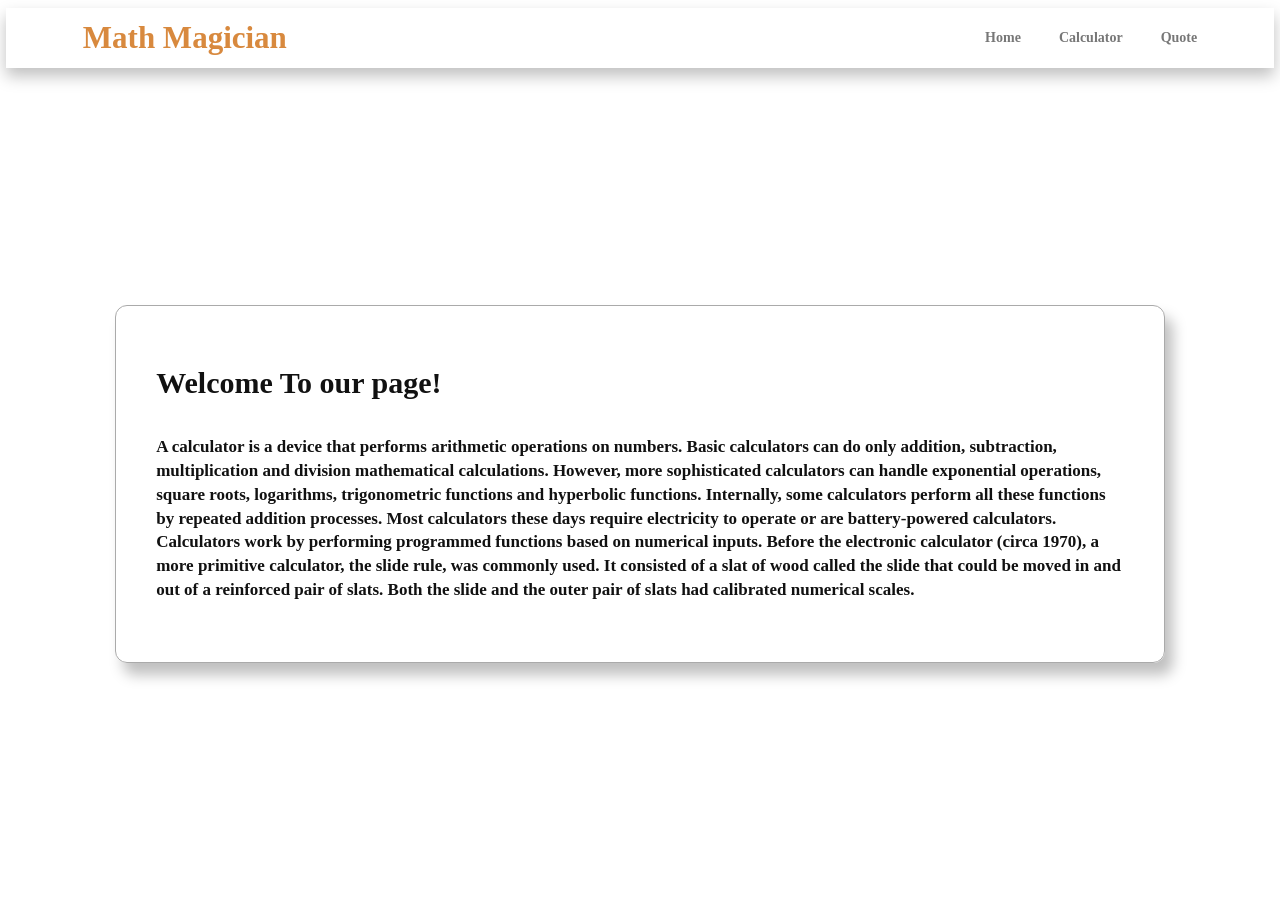
==== index.html @ f05f350a "Main Version" ====
<!DOCTYPE html>
<html lang="en">
<head>
    <meta charset="UTF-8">
    <meta name="viewport" content="width=device-width, initial-scale=1.0">
    <title>Math Magician</title>
    <link rel="stylesheet" href="style.css">
</head>
<body>

    <!-- Navigation Bar -->
     <header class="navbar">
        <a href="index.html" class="logo">Math Magician</a>
    
        <nav>
            <a href="index.html" class="active">Home</a>
            <a href="calculator.html">Calculator</a>
            <a href="quote.html">Quote</a>
        </nav>

     </header>
    
     <!-- Home Content -->
      <main  class="home">

        <section class="info-card">
             
        <h1>Welcome To our page!</h1>

       <p>
A calculator is a device that performs arithmetic operations on numbers.
Basic calculators can do only addition, subtraction, multiplication and
division mathematical calculations. However, more sophisticated calculators
can handle exponential operations, square roots, logarithms, trigonometric 
functions and hyperbolic functions. Internally, some calculators perform all
these functions by repeated addition processes. Most calculators these days require
electricity to operate or are battery-powered calculators. Calculators work by performing
programmed functions based on numerical inputs. Before the electronic calculator (circa 1970),
a more primitive calculator, the slide rule, was commonly used. It consisted of a slat of wood
called the slide that could be moved in and out of a reinforced pair of slats. Both the slide and 
the outer pair of slats had calibrated numerical scales. </p>


        </section>

      </main>
</body>
</html>
---- style.css ----
*{
    margin: 0;
    padding: 0;
    box-sizing: border-box;
}

body {
    min-height: 100vh;
    font-family: Georgia, 'Times New Roman', Times, serif;
    background: -o-linear-gradient(135deg,#eef2f5,#ffffff,#e9edf0);
    color: #111;
}

/* Navbar */
.navbar {
    width: calc(100% - 12px);
    height: 60px;
    margin: 8px 6px 0;
    padding: 0 6%;
    background: white;
    display: flex;
    align-items: center;
    justify-content: space-between;
    box-shadow: 0 8px 15px rgba(0, 0, 0, 0.25);
    
}

/* Logo */
.logo{
    text-decoration: none;
    color:#d8893e;
    font-size: 31px;
    font-weight: bold;
}

/* Navigation */
.navbar nav {
    display: flex;
    gap: 38px;
}

.navbar nav a {
    text-decoration: none;
    color:#777;
    font-weight: bold;
    font-size: 14px;

}

.navbar nav a:hover {
    color:#d8893e;
}

.navbar nav a.activen{
    color:#d8893e;

}

/* Home */
.home {
    min-height: calc(100vh - 68px);
    display: flex;
    align-items: center;
    justify-content: center;
    padding: 60px 9%;
}

.info-card {
    width: 100%;
    max-width: 1250px;
    min-height: 320px;
    padding: 60px 40px;
    border-radius: 12px;
    border: 1px solid #aaa;
    background: rgba(255,255,255,0.65);
    box-shadow:8px 12px 14px rgba(0,0,0,0.25);
       
}


.info-card h1 {
    font-size: 30px;
    margin-bottom: 35px;

}


.info-card p {
    font-size: 17px;
    line-height: 1.4;
    font-weight: 600;

}


   /* Calculator Page */


.calculator-page {
    min-height: calc(100vh - 68px);
    padding: 80px 8%;
    display: grid;
    grid-template-columns: 1fr 470px;
    gap: 70px;

}
.calculator-title h1 {
    color: #d8893e;
    font-size: 38px;

}

/* =========================
   Calculator Page
========================= */

.calculator-page {
    min-height: calc(100vh - 68px);
    padding: 80px 8%;

    display: grid;
    grid-template-columns: 1fr 470px;
    align-items: center;
    gap: 70px;
}


/* =========================
   Title
========================= */

.calculator-title h1 {
    color: #d8893e;
    font-size: clamp(32px, 4vw, 60px);
}


/* =========================
   Calculator
========================= */

.calculator {
    width: 100%;
    max-width: 470px;
    min-height: 720px;

    background: #000;
    border-radius: 45px;

    padding: 25px 20px;

    display: flex;
    flex-direction: column;
    justify-content: flex-end;

    overflow: hidden;
}


/* =========================
   Display
========================= */

.display {
    width: 100%;
    height: 180px;

    display: flex;
    justify-content: flex-end;
    align-items: flex-end;

    color: #fff;
    font-size: clamp(50px, 5vw, 75px);
    font-weight: 300;

    padding: 0 15px 15px;

    overflow: hidden;
    white-space: nowrap;
}


/* =========================
   Buttons Container
========================= */

.buttons {
    display: grid;

    grid-template-columns: repeat(4, 1fr);
    grid-template-rows: repeat(5, 1fr);

    gap: 12px;
}


/* =========================
   All Buttons
========================= */

button {
    border: none;
    outline: none;

    width: 100%;
    aspect-ratio: 1 / 1;

    border-radius: 50%;

    background: #333;
    color: white;

    font-size: clamp(24px, 2vw, 32px);
    font-weight: 400;

    display: flex;
    justify-content: center;
    align-items: center;

    cursor: pointer;

    transition: filter 0.1s ease,
                transform 0.05s ease;
}


/* =========================
   Press Effect
========================= */

button:active {
    filter: brightness(1.5);
    transform: scale(0.96);
}


/* =========================
   AC, +/-, %
========================= */

button:nth-child(1),
button:nth-child(2),
button:nth-child(3) {
    background: #a5a5a5;
    color: #000;
}


/* =========================
   Operators
========================= */

button.operator {
    background: #ff9500;
    color: #fff;
}


/* =========================
   Zero Button
========================= */

button.zero {
    grid-column: span 2;

    aspect-ratio: auto;

    border-radius: 50px;

    justify-content: flex-start;

    padding-left: 32px;
}


/* ===================================
   Large Laptop / Desktop
=================================== */

@media (min-width: 1400px) {

    .calculator-page {
        grid-template-columns: 1fr 520px;
        padding: 100px 10%;
        gap: 100px;
    }

    .calculator {
        max-width: 520px;
        min-height: 780px;
    }

    .calculator-title h1 {
        font-size: 65px;
    }

}


/* ===================================
   Laptop / Tablet
=================================== */

@media (max-width: 1100px) {

    .calculator-page {
        grid-template-columns: 1fr 420px;
        gap: 40px;

        padding: 60px 6%;
    }

    .calculator {
        max-width: 420px;
        min-height: 680px;
    }

}


/* ===================================
   Tablet
=================================== */

@media (max-width: 850px) {

    .calculator-page {
        grid-template-columns: 1fr;

        justify-items: center;

        gap: 40px;

        padding: 60px 5%;
    }

    .calculator-title {
        text-align: center;
    }

    .calculator {
        max-width: 450px;
        width: 100%;
    }

}


/* ===================================
   Mobile
=================================== */

@media (max-width: 600px) {

    .calculator-page {
        min-height: auto;

        padding: 30px 15px 40px;

        gap: 25px;
    }

    .calculator-title h1 {
        font-size: 32px;
    }

    .calculator {
        max-width: 380px;

        min-height: auto;

        border-radius: 30px;

        padding: 20px 15px;
    }

    .display {
        height: 140px;

        font-size: 60px;

        padding: 0 10px 15px;
    }

    .buttons {
        gap: 10px;
    }

    button {
        font-size: 26px;
    }

    button.zero {
        padding-left: 25px;
    }

}


/* ===================================
   Small Mobile
=================================== */

@media (max-width: 430px) {

    .calculator-page {
        padding: 20px 12px 30px;
    }

    .calculator {
        border-radius: 25px;

        padding: 18px 12px;
    }

    .display {
        height: 120px;

        font-size: 52px;
    }

    .buttons {
        gap: 8px;
    }

    button {
        font-size: 24px;
    }

    button.zero {
        padding-left: 22px;
    }

}


/* ===================================
   Very Small Phones
=================================== */

@media (max-width: 350px) {

    .calculator-page {
        padding: 15px 8px;
    }

    .calculator-title h1 {
        font-size: 28px;
    }

    .calculator {
        padding: 15px 10px;

        border-radius: 20px;
    }

    .display {
        height: 100px;

        font-size: 42px;
    }

    .buttons {
        gap: 6px;
    }

    button {
        font-size: 20px;
    }

    button.zero {
        padding-left: 18px;
    }

}
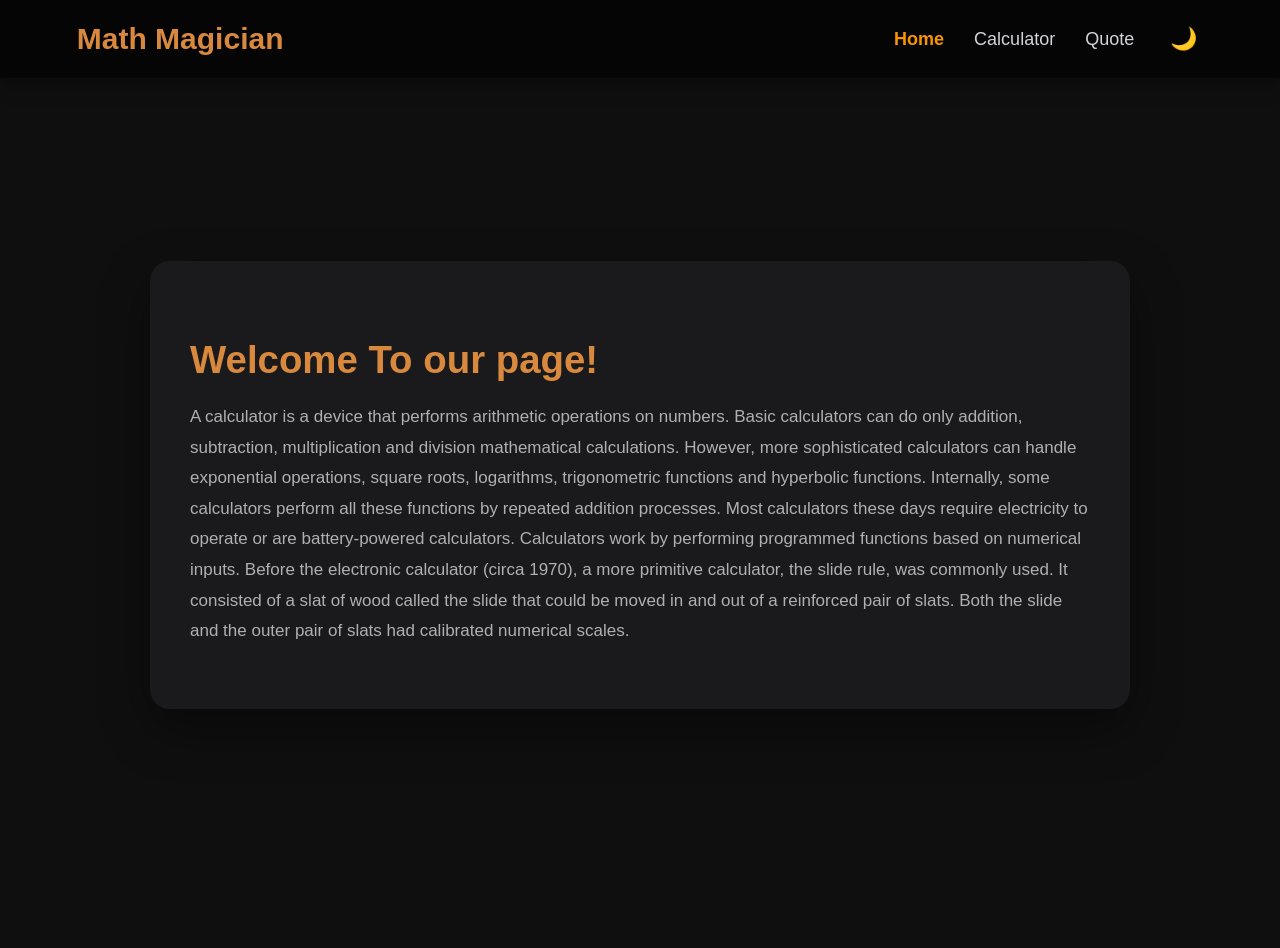
==== commit dc8e01b7: "Add JavaScript functionality" ====
--- a/index.html
+++ b/index.html
@@ -16,6 +16,8 @@
             <a href="index.html" class="active">Home</a>
             <a href="calculator.html">Calculator</a>
             <a href="quote.html">Quote</a>
+
+            <button id="theme-toggle" class="theme-toggle">🌙</button>
         </nav>
 
      </header>
@@ -44,5 +46,37 @@
         </section>
 
       </main>
+
+
+      <!-- Javascript -->
+ <script>
+    // Light and dark mode Codes 
+document.addEventListener('DOMContentLoaded', () => {
+
+  const toggleBtn = document.getElementById('theme-toggle');
+  const body = document.body;
+
+  // Load saved theme on page load
+  const savedTheme = localStorage.getItem('theme');
+  if (savedTheme === 'light') {
+    body.classList.add('light-mode');
+    toggleBtn.textContent = '☀️';
+  }
+
+  // Toggle on click
+  toggleBtn.addEventListener('click', () => {
+    body.classList.toggle('light-mode');
+
+    if (body.classList.contains('light-mode')) {
+      toggleBtn.textContent = '☀️';
+      localStorage.setItem('theme', 'light');
+    } else {
+      toggleBtn.textContent = '🌙';
+      localStorage.setItem('theme', 'dark');
+    }
+  });
+
+});
+ </script>
 </body>
 </html>
--- a/style.css
+++ b/style.css
@@ -1,475 +1,442 @@
-*{
-    margin: 0;
-    padding: 0;
-    box-sizing: border-box;
-}
-
 body {
-    min-height: 100vh;
-    font-family: Georgia, 'Times New Roman', Times, serif;
-    background: -o-linear-gradient(135deg,#eef2f5,#ffffff,#e9edf0);
-    color: #111;
-}
-
-/* Navbar */
+  font-family: 'Segoe UI', Arial, sans-serif;
+  background: #0f0f10;
+  color: #eeeeee;
+  min-height: 100vh;
+}
+
+/* Header */
+
 .navbar {
-    width: calc(100% - 12px);
-    height: 60px;
-    margin: 8px 6px 0;
-    padding: 0 6%;
-    background: white;
-    display: flex;
-    align-items: center;
-    justify-content: space-between;
-    box-shadow: 0 8px 15px rgba(0, 0, 0, 0.25);
-    
-}
-
-/* Logo */
-.logo{
-    text-decoration: none;
-    color:#d8893e;
-    font-size: 31px;
-    font-weight: bold;
-}
-
-/* Navigation */
+  display: flex;
+  justify-content: space-between;
+  align-items: center;
+  padding: 20px 6%;
+  background: #050505;
+  box-shadow: 0 4px 20px rgba(0, 0, 0, 0.4);
+  position: fixed;
+  top: 0;
+  left: 0;
+  width: 100%;
+  box-sizing: border-box;
+  max-height: 12vh;
+  z-index: 1000;
+}
+.navbar .logo {
+  font-size: 30px;
+  font-weight: 700;
+  color: #d8893e;
+  text-decoration: none;
+  
+}
+
 .navbar nav {
-    display: flex;
-    gap: 38px;
-}
-
+  display: flex;
+  align-items: center;
+  gap: 30px;
+}
 .navbar nav a {
-    text-decoration: none;
-    color:#777;
-    font-weight: bold;
-    font-size: 14px;
-
+  color: #d4d4d8;
+  text-decoration: none;
+  font-size: 18px;
+  transition: 0.2s ease;
 }
 
 .navbar nav a:hover {
-    color:#d8893e;
-}
-
-.navbar nav a.activen{
-    color:#d8893e;
-
-}
-
-/* Home */
+  color: #f79400;
+}
+
+.navbar nav a.active {
+  color: #f79400;
+  font-weight: 600;
+}
+
+/* Theme Toggle Button */
+.theme-toggle {
+  background: none;
+  border: none;
+  font-size: 22px;
+  cursor: pointer;
+  padding: 6px;
+}
+
+/* Light Mode */
+
+body.light-mode {
+  background: #f5f5f7;
+  color: #1a1a1c;
+}
+
+body.light-mode .navbar {
+  background: #ffffff;
+}
+
+body.light-mode .navbar nav a {
+  color: #4a4a4d;
+}
+
+body.light-mode .navbar nav a:hover,
+body.light-mode .navbar nav a.active {
+  color: #f79400;
+}
+
+body.light-mode .info-card,
+body.light-mode .quote-card {
+  background: #ffffff;
+  box-shadow: 0 20px 50px rgba(0, 0, 0, 0.1);
+}
+
+body.light-mode .info-card p,
+body.light-mode .calculator-title p {
+  color: #4a4a4d;
+}
+
+body.light-mode .quote-card p:first-child {
+  color: #1a1a1c;
+}
+
+/* Calculator in light mode */
+
+body.light-mode .calculator {
+  background: #ffffff;
+  box-shadow: 0 20px 50px rgba(0, 0, 0, 0.15);
+}
+
+body.light-mode .display {
+  color: #1a1a1c;
+}
+
+body.light-mode .buttons button {
+  background: #e8e8ea;
+  color: #1a1a1c;
+}
+
+body.light-mode .buttons button.special {
+  background: #d4d4d8;
+  color: #1a1a1c;
+}
+
+body.light-mode .buttons button.operator,
+body.light-mode .buttons button.equal {
+  background: #f79400;
+  color: white;
+}
+
+@media (max-width: 600px) {
+  .navbar {
+    flex-direction: column;
+    gap: 12px;
+    padding: 15px 5%;
+  }
+
+  .navbar nav {
+    gap: 20px;
+  }
+}
+
+
+/* Home Page */
+
 .home {
-    min-height: calc(100vh - 68px);
-    display: flex;
-    align-items: center;
+  margin-top: 40px;
+  display: flex;
+  justify-content: center;
+  align-items: center;
+  min-height: calc(100vh - 90px);
+  padding: 40px 6%;
+}
+
+.info-card {
+  max-width: 900px;
+  background: #1a1a1c;
+  border-radius: 20px;
+  padding: 45px 40px;
+  box-shadow: 0 20px 50px rgba(0, 0, 0, 0.4);
+}
+
+.info-card h1 {
+  color: #d8893e;
+  font-size: clamp(28px, 3vw, 40px);
+  margin-bottom: 20px;
+}
+
+.info-card p {
+  font-size: 17px;
+  line-height: 1.8;
+  color: #b0b0b3;
+}
+
+@media (max-width: 600px) {
+  .info-card {
+    padding: 30px 22px;
+  }
+
+  .info-card h1 {
+    font-size: 26px;
+  }
+
+  .info-card p {
+    font-size: 15px;
+  }
+}
+
+
+/* Quote Page */
+
+.quote-page {
+  display: flex;
+  justify-content: center;
+  align-items: center;
+  min-height: calc(100vh - 90px);
+  padding: 40px 6%;
+}
+
+.quote-card {
+  max-width: 800px;
+  text-align: center;
+  background: #1a1a1c;
+  border-radius: 20px;
+  padding: 50px 40px;
+  box-shadow: 0 20px 50px rgba(0, 0, 0, 0.4);
+}
+
+.quote-card p:first-child {
+  font-size: clamp(20px, 2.2vw, 26px);
+  font-weight: 600;
+  line-height: 1.6;
+  color: #eeeeee;
+  margin-bottom: 25px;
+}
+
+.quote-card p:last-child {
+  font-size: 16px;
+  color: #d8893e;
+  font-style: italic;
+}
+
+@media (max-width: 600px) {
+  .quote-card {
+    padding: 35px 24px;
+  }
+
+  .quote-card p:first-child {
+    font-size: 19px;
+  }
+}
+
+
+/* Calculator Page */
+
+.calculator-page {
+    margin-top: 60px;
+  display: flex;
+  justify-content: space-between;
+  align-items: center;
+  gap: 70px;
+  padding: 60px 8%;
+}
+
+
+/* Title */
+.calculator-title h1 {
+  color: #d8893e;
+  font-size: clamp(32px, 4vw, 60px);
+  margin-bottom: 15px;
+}
+
+
+/* Calculator */
+
+.calculator {
+  width: 100%;
+  max-width: 470px;
+  height: 720px;
+  background: #050505;
+  border-radius: 42px;
+  padding: 25px 20px 25px;
+  display: flex;
+  flex-direction: column;
+  justify-content: flex-end;
+  box-shadow: 0 20px 50px rgba(0, 0, 0, 0.5);
+  overflow: hidden;
+}
+
+/* Display */
+.display {
+  width: 100%;
+  height: 220px;
+  display: flex;
+  justify-content: flex-end;
+  align-items: flex-end;
+  color: #ffffff;
+  font-size: clamp(55px, 6vw, 78px);
+  font-weight: 300;
+  padding: 0 15px 25px;
+  overflow-x: auto;
+  white-space: nowrap;
+}
+
+/* Buttons Container */
+.buttons {
+  display: grid;
+  grid-template-columns: repeat(4, 1fr);
+  gap: 12px;
+}
+
+
+/* All Buttons */
+.buttons button {
+  border: none;
+  outline: none;
+  width: 100%;
+  aspect-ratio: 1 / 1;
+  border-radius: 50%;
+  background: #27272a;
+  color: #d4d4d8;
+  font-size: clamp(24px, 2vw, 32px);
+  font-weight: 400;
+  display: flex;
+  justify-content: center;
+  align-items: center;
+  cursor: pointer;
+  transition: 0.2s ease;
+}
+
+/* Hover */
+.buttons button:hover {
+  filter: brightness(1.3);
+}
+
+/* Click Effect */
+.buttons button:active {
+  transform: scale(0.92);
+}
+
+/* Special Buttons */
+.buttons button.special {
+  background: #57575b;
+  color: #eeeeee;
+}
+
+
+/* Operators */
+.buttons button.operator,
+.buttons button.equal {
+  background: #f79400;
+  color: white;
+}
+
+
+/* Zero Button */
+.buttons button.zero {
+  grid-column: span 2;
+  aspect-ratio: auto;
+  border-radius: 100px;
+  justify-content: flex-start;
+  padding-left: 32px;
+}
+
+/* Laptop */
+@media (max-width: 1100px) {
+  .calculator-page {
+    padding: 60px 6%;
+    gap: 40px;
+  }
+
+  .calculator {
+    max-width: 420px;
+    height: 660px;
+  }
+
+}
+
+
+/* Tablet */
+@media (max-width: 850px) {
+  .calculator-page {
+    flex-direction: column;
+    padding: 60px 5%;
     justify-content: center;
-    padding: 60px 9%;
-}
-
-.info-card {
-    width: 100%;
-    max-width: 1250px;
-    min-height: 320px;
-    padding: 60px 40px;
-    border-radius: 12px;
-    border: 1px solid #aaa;
-    background: rgba(255,255,255,0.65);
-    box-shadow:8px 12px 14px rgba(0,0,0,0.25);
-       
-}
-
-
-.info-card h1 {
-    font-size: 30px;
-    margin-bottom: 35px;
-
-}
-
-
-.info-card p {
-    font-size: 17px;
-    line-height: 1.4;
-    font-weight: 600;
-
-}
-
-
-   /* Calculator Page */
-
-
-.calculator-page {
-    min-height: calc(100vh - 68px);
-    padding: 80px 8%;
-    display: grid;
-    grid-template-columns: 1fr 470px;
-    gap: 70px;
-
-}
-.calculator-title h1 {
-    color: #d8893e;
-    font-size: 38px;
-
-}
-
-/* =========================
-   Calculator Page
-========================= */
-
-.calculator-page {
-    min-height: calc(100vh - 68px);
-    padding: 80px 8%;
-
-    display: grid;
-    grid-template-columns: 1fr 470px;
-    align-items: center;
-    gap: 70px;
-}
-
-
-/* =========================
-   Title
-========================= */
-
-.calculator-title h1 {
-    color: #d8893e;
-    font-size: clamp(32px, 4vw, 60px);
-}
-
-
-/* =========================
-   Calculator
-========================= */
-
-.calculator {
-    width: 100%;
-    max-width: 470px;
-    min-height: 720px;
-
-    background: #000;
-    border-radius: 45px;
-
-    padding: 25px 20px;
-
-    display: flex;
-    flex-direction: column;
-    justify-content: flex-end;
-
-    overflow: hidden;
-}
-
-
-/* =========================
-   Display
-========================= */
-
-.display {
-    width: 100%;
-    height: 180px;
-
-    display: flex;
-    justify-content: flex-end;
-    align-items: flex-end;
-
-    color: #fff;
-    font-size: clamp(50px, 5vw, 75px);
-    font-weight: 300;
-
-    padding: 0 15px 15px;
-
-    overflow: hidden;
-    white-space: nowrap;
-}
-
-
-/* =========================
-   Buttons Container
-========================= */
-
-.buttons {
-    display: grid;
-
-    grid-template-columns: repeat(4, 1fr);
-    grid-template-rows: repeat(5, 1fr);
-
-    gap: 12px;
-}
-
-
-/* =========================
-   All Buttons
-========================= */
-
-button {
-    border: none;
-    outline: none;
-
-    width: 100%;
-    aspect-ratio: 1 / 1;
-
-    border-radius: 50%;
-
-    background: #333;
-    color: white;
-
-    font-size: clamp(24px, 2vw, 32px);
-    font-weight: 400;
-
-    display: flex;
-    justify-content: center;
-    align-items: center;
-
-    cursor: pointer;
-
-    transition: filter 0.1s ease,
-                transform 0.05s ease;
-}
-
-
-/* =========================
-   Press Effect
-========================= */
-
-button:active {
-    filter: brightness(1.5);
-    transform: scale(0.96);
-}
-
-
-/* =========================
-   AC, +/-, %
-========================= */
-
-button:nth-child(1),
-button:nth-child(2),
-button:nth-child(3) {
-    background: #a5a5a5;
-    color: #000;
-}
-
-
-/* =========================
-   Operators
-========================= */
-
-button.operator {
-    background: #ff9500;
-    color: #fff;
-}
-
-
-/* =========================
-   Zero Button
-========================= */
-
-button.zero {
-    grid-column: span 2;
-
-    aspect-ratio: auto;
-
-    border-radius: 50px;
-
-    justify-content: flex-start;
-
-    padding-left: 32px;
-}
-
-
-/* ===================================
-   Large Laptop / Desktop
-=================================== */
-
-@media (min-width: 1400px) {
-
-    .calculator-page {
-        grid-template-columns: 1fr 520px;
-        padding: 100px 10%;
-        gap: 100px;
-    }
-
-    .calculator {
-        max-width: 520px;
-        min-height: 780px;
-    }
-
-    .calculator-title h1 {
-        font-size: 65px;
-    }
-
-}
-
-
-/* ===================================
-   Laptop / Tablet
-=================================== */
-
-@media (max-width: 1100px) {
-
-    .calculator-page {
-        grid-template-columns: 1fr 420px;
-        gap: 40px;
-
-        padding: 60px 6%;
-    }
-
-    .calculator {
-        max-width: 420px;
-        min-height: 680px;
-    }
-
-}
-
-
-/* ===================================
-   Tablet
-=================================== */
-
-@media (max-width: 850px) {
-
-    .calculator-page {
-        grid-template-columns: 1fr;
-
-        justify-items: center;
-
-        gap: 40px;
-
-        padding: 60px 5%;
-    }
-
-    .calculator-title {
-        text-align: center;
-    }
-
-    .calculator {
-        max-width: 450px;
-        width: 100%;
-    }
-
-}
-
-
-/* ===================================
-   Mobile
-=================================== */
+  }
+
+  .calculator-title {
+    text-align: center;
+  }
+  .calculator {
+    max-width: 450px;
+  }
+
+}
+
+
+/* Mobile */
 
 @media (max-width: 600px) {
-
-    .calculator-page {
-        min-height: auto;
-
-        padding: 30px 15px 40px;
-
-        gap: 25px;
-    }
-
-    .calculator-title h1 {
-        font-size: 32px;
-    }
-
-    .calculator {
-        max-width: 380px;
-
-        min-height: auto;
-
-        border-radius: 30px;
-
-        padding: 20px 15px;
-    }
-
-    .display {
-        height: 140px;
-
-        font-size: 60px;
-
-        padding: 0 10px 15px;
-    }
-
-    .buttons {
-        gap: 10px;
-    }
-
-    button {
-        font-size: 26px;
-    }
-
-    button.zero {
-        padding-left: 25px;
-    }
-
-}
-
-
-/* ===================================
-   Small Mobile
-=================================== */
-
+  .calculator-page {
+    padding: 30px 15px 40px;
+    gap: 25px;
+  }
+
+  .calculator-title h1 {
+    font-size: 32px;
+  }
+
+  .calculator-title p {
+    font-size: 15px;
+  }
+
+  .calculator {
+    max-width: 380px;
+    height: auto;
+    min-height: 620px;
+    border-radius: 35px;
+    padding: 20px 15px;
+  }
+
+  .display {
+    height: 170px;
+    font-size: 60px;
+    padding-bottom: 20px;
+  }
+
+  .buttons {
+    gap: 10px;
+  }
+
+  .buttons button {
+    font-size: 26px;
+  }
+
+}
+
+
+/* Small Mobile */
 @media (max-width: 430px) {
-
-    .calculator-page {
-        padding: 20px 12px 30px;
-    }
-
-    .calculator {
-        border-radius: 25px;
-
-        padding: 18px 12px;
-    }
-
-    .display {
-        height: 120px;
-
-        font-size: 52px;
-    }
-
-    .buttons {
-        gap: 8px;
-    }
-
-    button {
-        font-size: 24px;
-    }
-
-    button.zero {
-        padding-left: 22px;
-    }
-
-}
-
-
-/* ===================================
-   Very Small Phones
-=================================== */
-
-@media (max-width: 350px) {
-
-    .calculator-page {
-        padding: 15px 8px;
-    }
-
-    .calculator-title h1 {
-        font-size: 28px;
-    }
-
-    .calculator {
-        padding: 15px 10px;
-
-        border-radius: 20px;
-    }
-
-    .display {
-        height: 100px;
-
-        font-size: 42px;
-    }
-
-    .buttons {
-        gap: 6px;
-    }
-
-    button {
-        font-size: 20px;
-    }
-
-    button.zero {
-        padding-left: 18px;
-    }
+  .calculator-page {
+    padding: 20px 12px 30px;
+  }
+
+  .calculator {
+    min-height: 580px;
+    border-radius: 28px;
+    padding: 18px 12px;
+  }
+
+  .display {
+    height: 140px;
+    font-size: 52px;
+  }
+
+  .buttons {
+    gap: 8px;
+  }
+
+  .buttons button {
+    font-size: 23px;
+  }
+
+  .buttons button.zero {
+    padding-left: 25px;
+  }
 
 }
